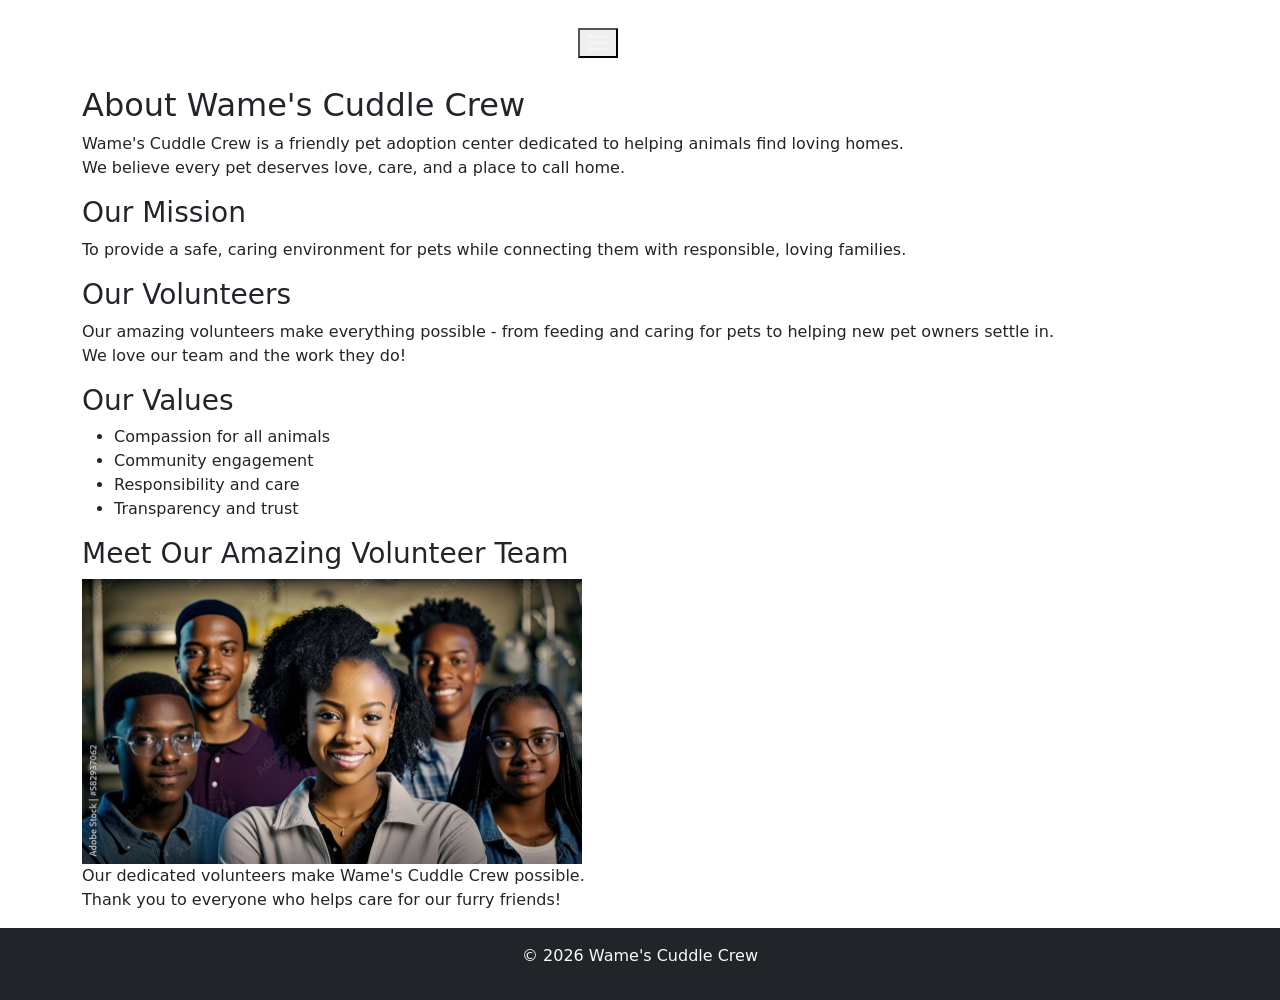
==== about.html @ 8684763a "Update content" ====
<!DOCTYPE html>
<html lang="en">
<head>
    <meta charset="UTF-8">
    <meta name="viewpoint" content="width=device-width, initial-scale=1.0">
    <title>About-Wame's Cuddle Crew</title>

    <link href="https://cdn.jsdelivr.net/npm/bootstrap@5.3.0/dist/css/bootstrap.min.css" rel="stylesheet"> 
    <link rel="stylesheet" href="styles.css">

</head> 

<body>
    <script src="https://cdn.jsdelivr.net/npm/@popperjs/core@2.11.6/dist/umd/popper.min.js"></script> 

    <header>
        <nav class="navbar navbar-expand-lg navbar-dark">
            <div class="container">
                <a class="navbar-brand fw-bold fs-1" href="index.html">Wame"s Cuddle Crew</a>
                <button class="nav-toggler" type="button" data-bs-toggle="collapse" data-bs-target="#navbarNav">
                    <span class="navbar-toggler-icon"></span>
                </button>
                <div class="collapse navbar-collapse" id="navbarNav">
                    <ul class="navbar-nav ms-auto">
                        <li class="nav-item">
                             <a class="nav-link active" href="index.html">Home</a>
                        </li> 
                        <li class="nav-item">
                             <a class="nav-link" href="about.html">About</a>
                        </li> 
                        <li class="nav-item">
                             <a class="nav-link" href="pets.html">Pets</a>
                        </li>
                        <li class="nav-item">
                            <a class="nav-link" href="contact.html">Contact</a>
                        </li>
                        <li class="nav-item">
                            <a class="nav-link" href="testimonials.html">Testimonials</a>
                        </li>
                        <li class="nav-item">
                            <a class="nav-link" href="faq.html">FAQ</a>
                        </li>
                        <li class="nav-item">
                            <a class="nav-link" href="blog.html">Blog</a>
                        </li>
                    </ul>
                </div>
            </div> 
        </nav>
    </header>

 <main class="container may-5">

    <section class="about">
        <h2>About Wame's Cuddle Crew</h2>
        <p>Wame's Cuddle Crew is a friendly pet adoption center dedicated to helping animals find loving homes.<br>
            We believe every pet deserves love, care, and a place to call home.</p>

         <h3>Our Mission</h3>
         <p>To provide a safe, caring environment for pets while connecting them with responsible, loving families.</p>

        <h3>Our Volunteers</h3>
        <p>Our amazing volunteers make everything possible - from feeding and caring for pets to helping new pet owners settle in.<br>
             We love our team and the work they do!</p>
       
        <h3>Our Values</h3>
        <ul>
            <li>Compassion for all animals</li>
            <li>Community engagement</li>
            <li>Responsibility and care</li>
            <li>Transparency and trust</li>
        </ul>  
        <section class="volunteers">
        
        <h3>Meet Our Amazing Volunteer Team</h3>
        <img src="volunteers (2).jpg" alt="Our Volunteer team" width="500">
        <p>Our dedicated volunteers make Wame's Cuddle Crew possible.<br>
            Thank you to everyone who helps care for our furry friends!</p>

</main>

<footer class="text-center py-3 bg-dark text-light">
<p>&copy; 2026 Wame's Cuddle Crew</p>

</footer>

</body>

</html>
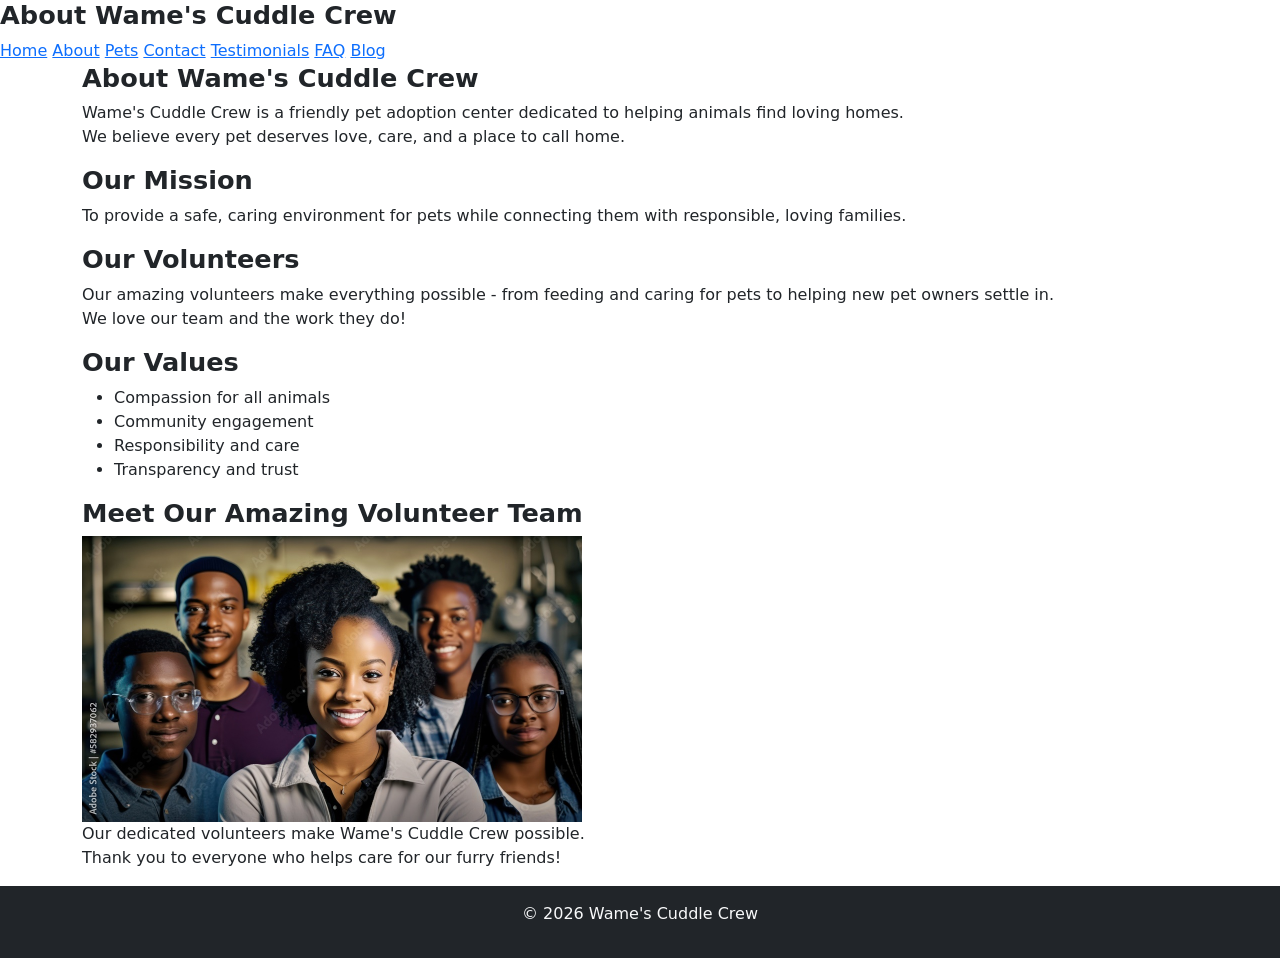
==== commit d022d618: "add content" ====
--- a/about.html
+++ b/about.html
@@ -14,38 +14,16 @@
     <script src="https://cdn.jsdelivr.net/npm/@popperjs/core@2.11.6/dist/umd/popper.min.js"></script> 
 
     <header>
-        <nav class="navbar navbar-expand-lg navbar-dark">
-            <div class="container">
-                <a class="navbar-brand fw-bold fs-1" href="index.html">Wame"s Cuddle Crew</a>
-                <button class="nav-toggler" type="button" data-bs-toggle="collapse" data-bs-target="#navbarNav">
-                    <span class="navbar-toggler-icon"></span>
-                </button>
-                <div class="collapse navbar-collapse" id="navbarNav">
-                    <ul class="navbar-nav ms-auto">
-                        <li class="nav-item">
-                             <a class="nav-link active" href="index.html">Home</a>
-                        </li> 
-                        <li class="nav-item">
-                             <a class="nav-link" href="about.html">About</a>
-                        </li> 
-                        <li class="nav-item">
-                             <a class="nav-link" href="pets.html">Pets</a>
-                        </li>
-                        <li class="nav-item">
-                            <a class="nav-link" href="contact.html">Contact</a>
-                        </li>
-                        <li class="nav-item">
-                            <a class="nav-link" href="testimonials.html">Testimonials</a>
-                        </li>
-                        <li class="nav-item">
-                            <a class="nav-link" href="faq.html">FAQ</a>
-                        </li>
-                        <li class="nav-item">
-                            <a class="nav-link" href="blog.html">Blog</a>
-                        </li>
-                    </ul>
-                </div>
-            </div> 
+        <nav>
+        <h1>About Wame's Cuddle Crew</h1>
+        <a href="index.html">Home</a>
+        <a href="about.html">About</a>
+        <a href="pets.html">Pets</a>
+        <a href="contact.html">Contact</a>
+        <a href="testimonials.html">Testimonials</a>
+        <a href="faq.html">FAQ</a>
+        <a href="blog.html">Blog</a>
+        
         </nav>
     </header>
 
--- a/styles.css
+++ b/styles.css
@@ -0,0 +1,12 @@
+h1, h2, h3, .hero h2, section h2, .card-title{
+    font-size: 1.6rem;
+    font-weight: 600;
+    
+}
+
+.hero logo{ 
+            text-align: center;
+
+             }
+
+             
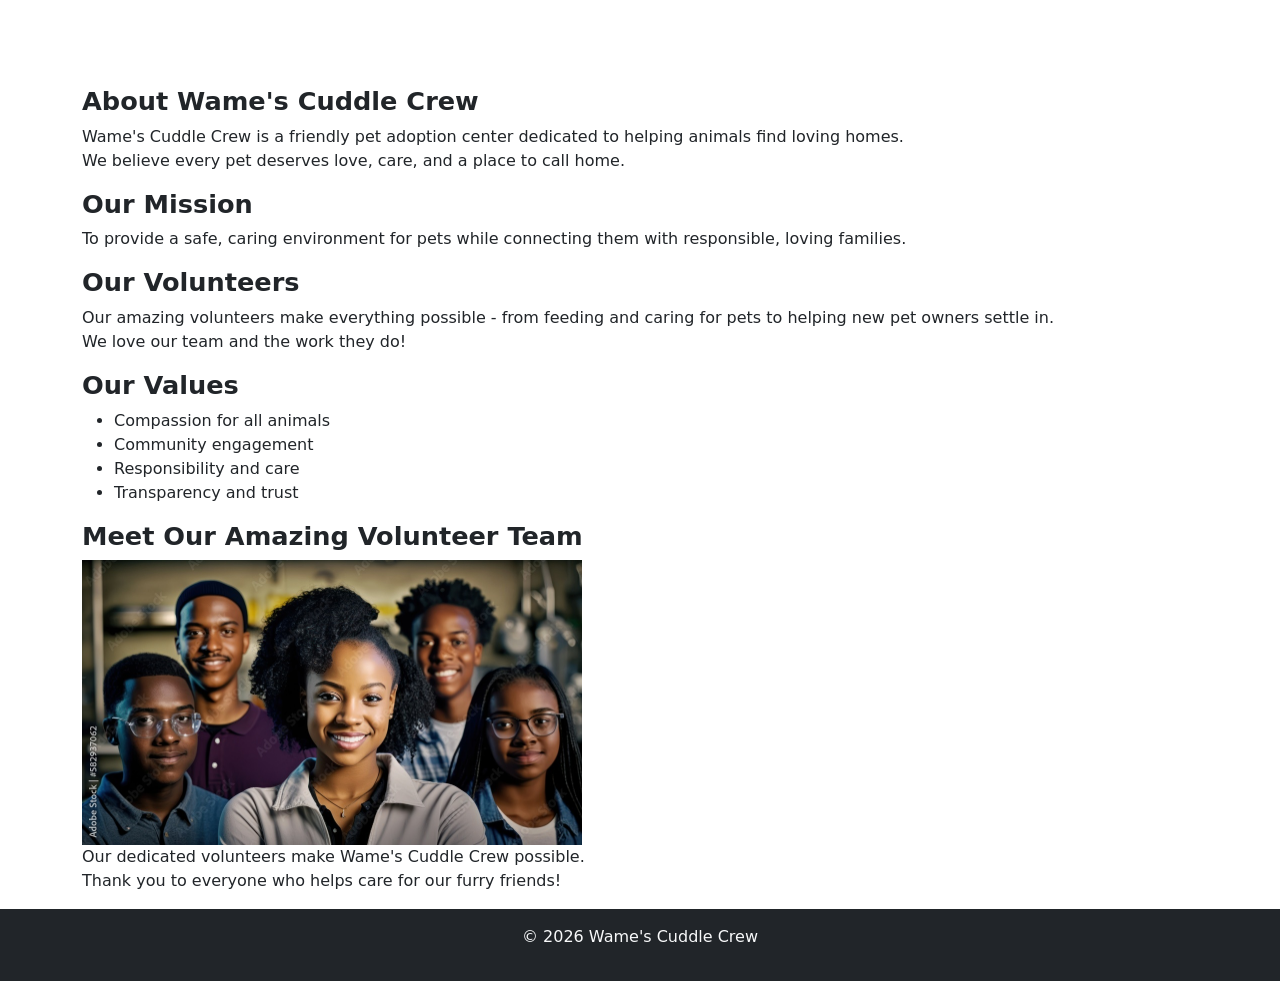
==== commit 888723c3: "Added Bootstrap framework, updated changes on Index, Contact, Testimonials, FAQ, About and Pets page" ====
--- a/about.html
+++ b/about.html
@@ -3,7 +3,7 @@
 <head>
     <meta charset="UTF-8">
     <meta name="viewpoint" content="width=device-width, initial-scale=1.0">
-    <title>About-Wame's Cuddle Crew</title>
+    <title>Wame's Cuddle Crew</title>
 
     <link href="https://cdn.jsdelivr.net/npm/bootstrap@5.3.0/dist/css/bootstrap.min.css" rel="stylesheet"> 
     <link rel="stylesheet" href="styles.css">
@@ -11,21 +11,44 @@
 </head> 
 
 <body>
+     <!-- Bootstrap JS and dependencies --> 
+
     <script src="https://cdn.jsdelivr.net/npm/@popperjs/core@2.11.6/dist/umd/popper.min.js"></script> 
 
+    <script src="https://cdn.jsdelivr.net/npm/bootstrap@5.3.0/dist/js/bootstrap.min.js"></script>
+
+
     <header>
-        <nav>
-        <h1>About Wame's Cuddle Crew</h1>
-        <a href="index.html">Home</a>
-        <a href="about.html">About</a>
-        <a href="pets.html">Pets</a>
-        <a href="contact.html">Contact</a>
-        <a href="testimonials.html">Testimonials</a>
-        <a href="faq.html">FAQ</a>
-        <a href="blog.html">Blog</a>
-        
-        </nav>
-    </header>
+         <nav class="navbar navbar-expand-lg navbar-dark">
+        <div class="container"> 
+            <a class="navbar-brand fw-bold fs-1" href="index.html">Wame's Cuddle Crew</a>
+            <button class="navbar-toggler" type="button" data-bs-toggle="collapse" data-bs-target="#navbarNav"> 
+                <span class="navbar-toggler-icon"></span> 
+                </button> 
+           <div class="collapse navbar-collapse" id="navbarNav"> 
+                <ul class="navbar-nav ms-auto"> 
+                    <li class="nav-item">
+                        <a class="nav-link active" href="index.html">Home</a> 
+                    </li> 
+                    <li class="nav-item">
+                        <a class="nav-link" href="about.html">About</a> 
+                    </li>
+                    <li class="nav-item">
+                        <a class="nav-link" href="contact.html">Contact</a> 
+                    </li>
+                    <li class="nav-item">
+                        <a class="nav-link" href="testimonials.html">Testimonials</a> 
+                    </li>
+                    <li class="nav-item">
+                        <a class="nav-link" href="faq.html">FAQ</a> 
+                    </li>
+                    <li class="nav-item">
+                        <a class="nav-link" href="blog.html">Blog</a>
+                    </li>
+                </ul>
+            </div>    
+        </div>
+      </nav>
 
  <main class="container may-5">
 
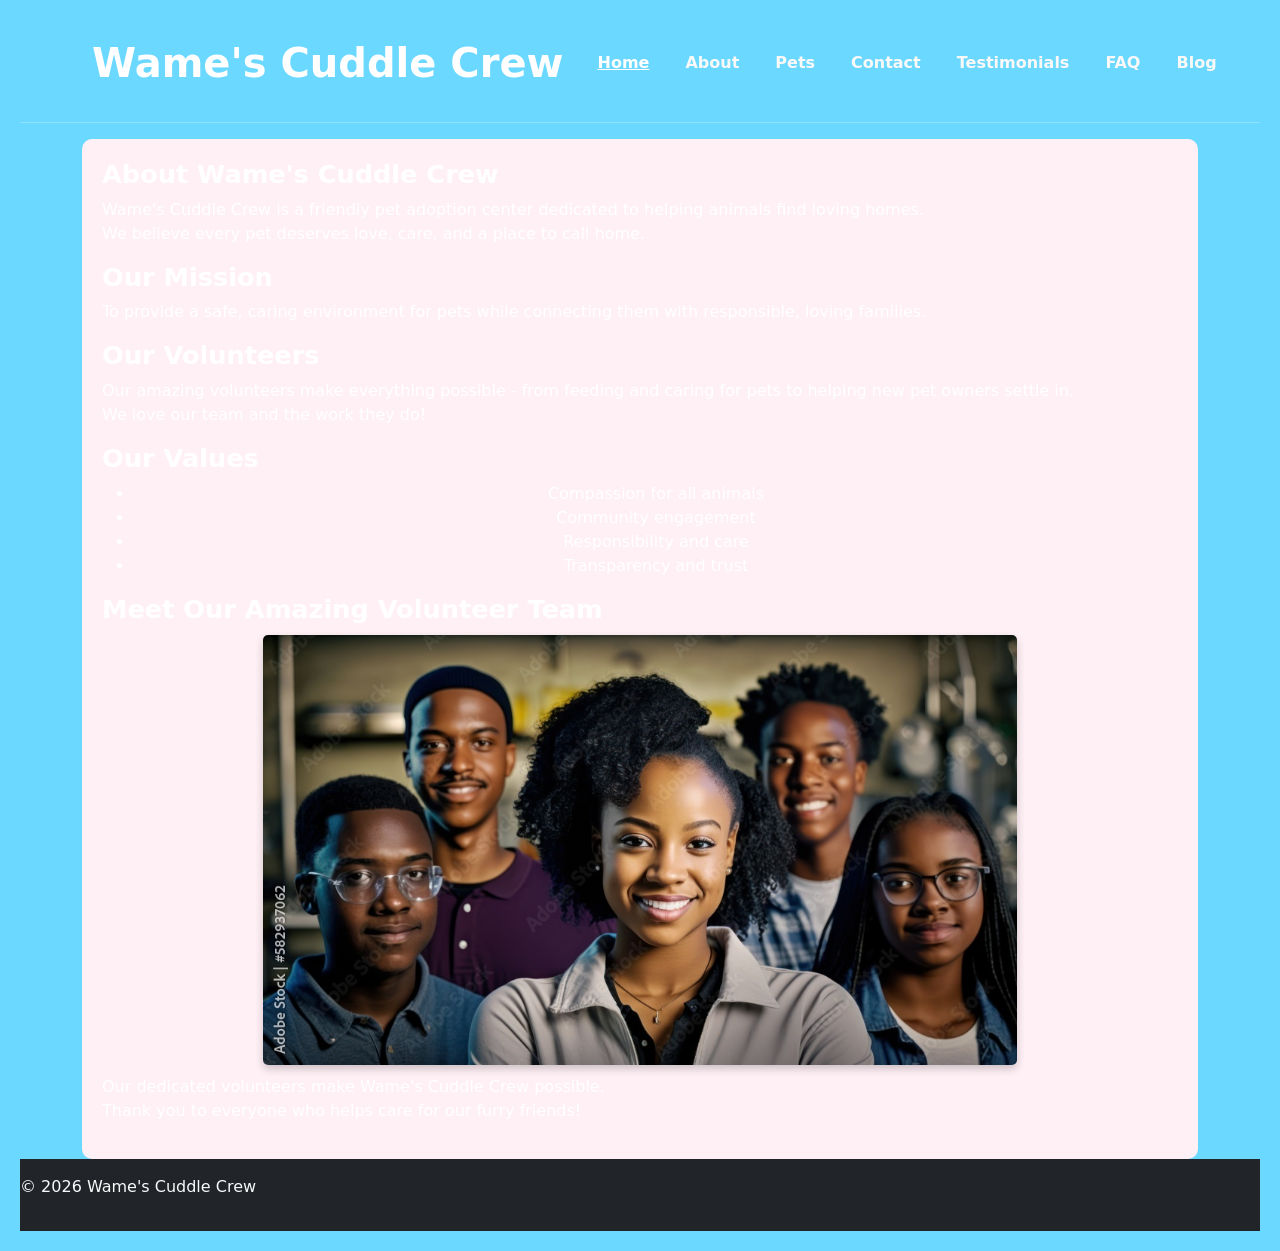
==== commit 210c5654: "Update changes on all pages" ====
--- a/about.html
+++ b/about.html
@@ -27,11 +27,14 @@
                 </button> 
            <div class="collapse navbar-collapse" id="navbarNav"> 
                 <ul class="navbar-nav ms-auto"> 
-                    <li class="nav-item">
+                     <li class="nav-item">
                         <a class="nav-link active" href="index.html">Home</a> 
                     </li> 
                     <li class="nav-item">
                         <a class="nav-link" href="about.html">About</a> 
+                    </li>
+                    <li class="nav-item">
+                        <a class="nav-link" href="pets.html">Pets</a> 
                     </li>
                     <li class="nav-item">
                         <a class="nav-link" href="contact.html">Contact</a> 
@@ -40,7 +43,7 @@
                         <a class="nav-link" href="testimonials.html">Testimonials</a> 
                     </li>
                     <li class="nav-item">
-                        <a class="nav-link" href="faq.html">FAQ</a> 
+                        <a class="nav-link" href="faq.html">FAQ</a>
                     </li>
                     <li class="nav-item">
                         <a class="nav-link" href="blog.html">Blog</a>
@@ -49,6 +52,9 @@
             </div>    
         </div>
       </nav>
+
+ <hr>
+
 
  <main class="container may-5">
 
@@ -65,7 +71,7 @@
              We love our team and the work they do!</p>
        
         <h3>Our Values</h3>
-        <ul>
+            <ul>
             <li>Compassion for all animals</li>
             <li>Community engagement</li>
             <li>Responsibility and care</li>
--- a/styles.css
+++ b/styles.css
@@ -1,12 +1,155 @@
-h1, h2, h3, .hero h2, section h2, .card-title{
-    font-size: 1.6rem;
-    font-weight: 600;
+
     
-}
+
 
 .hero logo{ 
             text-align: center;
 
+
              }
 
+header{
+background-color: #6bd8ff; 
+color: #ffffff;
+text-align: center; 
+padding: 20px;
+}
+
+header nav a {
+color: #ffffff;
+margin: 0 10px;
+font-weight: 600;
+}
+
+
+body {
+background-color: #fdf6f0;
+color: #333;
+}
+
+
+.about {
+background-color: #fff0f5;
+padding: 20px;
+border-radius: 10px;
+}
+
+
+.contact {
+background-color: #e0f7fa;
+padding: 20px;
+border-radius: 10px;
+}
+
+.testimonial {
+background-color: #fff8dc;
+padding: 15px;
+margin-bottom: 15px;
+border-radius: 10px;
+}
+
+.faq {
+background-color: #f0fff0;
+padding: 20px;
+border-radius: 10px;
+}
+
+
+.blog-post {
+background-color: #f5f5f5;
+padding: 20px;
+border-radius: 10px;
+margin-bottom: 15px;
+}
+
+
+img { 
+    width: 1000px; 
+     max-width: 70%; 
+      height: auto; 
+       border-radius: 5px; 
+       display: block; 
+       margin: 10px auto; 
+        box-shadow: 0 4px 8px rgba(0,0,0,0.2); 
+         transition: transform 0.3s ease; 
+         } 
+         
+         img:hover  img { 
+ 
+             transform: scale(1.05); }
+
+img {
+display: block;
+margin: 10px auto; 
+}
+
+p, h2, h3 {
+text-align: left;
+}
+
+
+.navbar .nav-link {
+color: #faf9f8; 
+font-weight: bold;
+transition: color 0.3s ease;
+}
+
+
+.navbar .nav-link:hover {
+color: #000000;
+}
+
+
+.navbar .nav-link.active {
+color: #ffffff; 
+text-decoration: underline;
+font-weight: 600;
+}
+
+.navbar-brand {
+    font-size: 1rem;
+    font-weight: bold
+}
+
+h1, h2, h3, .hero h2, section h2, .card-title {
+    font-size: 1.6rem;
+    font-weight: 600;
+}
+
+p, .lead, .card-text {
+    font-size: 1rem;
+    line-height: 1.5;
+}
+
+.hero {
+    position: relative;
+    width: 100%;
+    height: 100vh; 
+    background-image: url('cute kitten.jpg'); 
+    background-size: cover;
+    background-position: center;
+    background-repeat: no-repeat;
+    display: flex;
+    justify-content: center;
+    align-items: center;
+    text-align: center;
+    color: white;
+}
+
+.hero-overlay {
+    position: absolute;
+    top: 0; left: 0;
+    width: 100%; height: 100%;
+    background: rgba(0, 0, 0, 0.4); 
+    z-index: 1;
+}
+
+.hero-content {
+    position: relative;
+    z-index: 2; 
+}
+
+
+
+
              
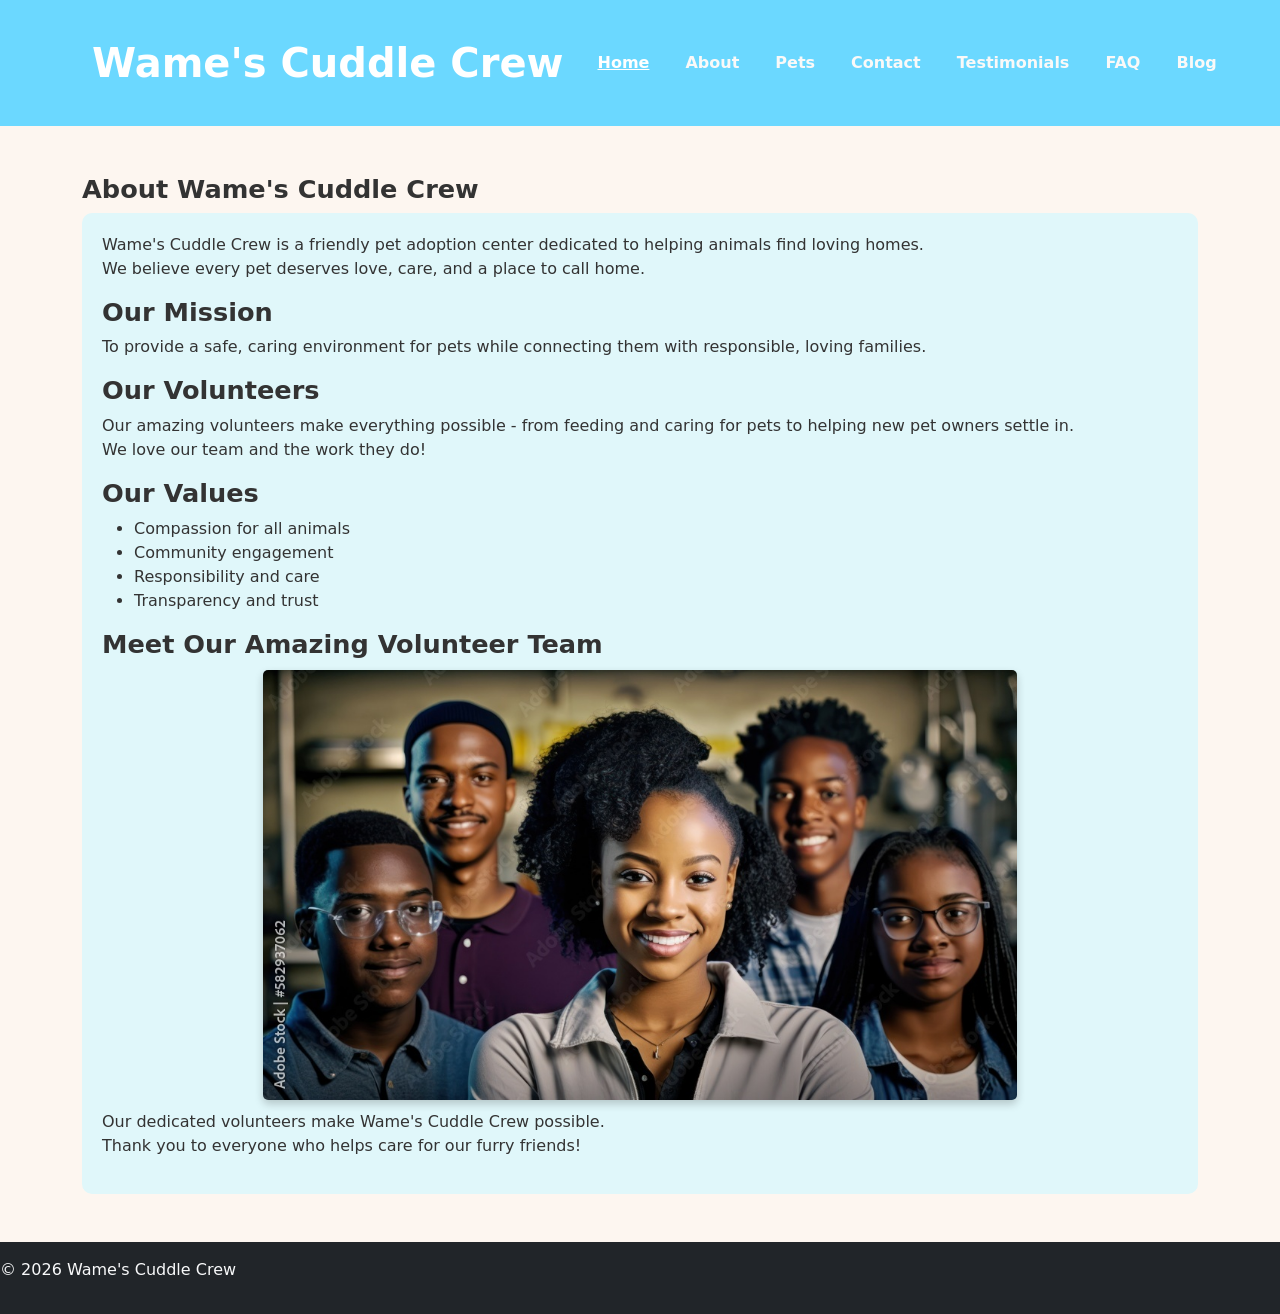
==== commit 89079d95: "Update content" ====
--- a/about.html
+++ b/about.html
@@ -2,8 +2,8 @@
 <html lang="en">
 <head>
     <meta charset="UTF-8">
-    <meta name="viewpoint" content="width=device-width, initial-scale=1.0">
-    <title>Wame's Cuddle Crew</title>
+    <meta name="viewport" content="width=device-width, initial-scale=1.0">
+    <title>About - Wame's Cuddle Crew</title>
 
     <link href="https://cdn.jsdelivr.net/npm/bootstrap@5.3.0/dist/css/bootstrap.min.css" rel="stylesheet"> 
     <link rel="stylesheet" href="styles.css">
@@ -52,43 +52,40 @@
             </div>    
         </div>
       </nav>
+    </header>  
 
- <hr>
+<main class="container my-5">
+<h2>About Wame's Cuddle Crew</h2>
 
+<section class="about">
+          <p>Wame's Cuddle Crew is a friendly pet adoption center dedicated to helping animals find loving homes.<br>
+              We believe every pet deserves love, care, and a place to call home.</p>
 
- <main class="container may-5">
+            <h3>Our Mission</h3>
+            <p>To provide a safe, caring environment for pets while connecting them with responsible, loving families.</p>
 
-    <section class="about">
-        <h2>About Wame's Cuddle Crew</h2>
-        <p>Wame's Cuddle Crew is a friendly pet adoption center dedicated to helping animals find loving homes.<br>
-            We believe every pet deserves love, care, and a place to call home.</p>
-
-         <h3>Our Mission</h3>
-         <p>To provide a safe, caring environment for pets while connecting them with responsible, loving families.</p>
-
-        <h3>Our Volunteers</h3>
-        <p>Our amazing volunteers make everything possible - from feeding and caring for pets to helping new pet owners settle in.<br>
-             We love our team and the work they do!</p>
+            <h3>Our Volunteers</h3>
+            <p>Our amazing volunteers make everything possible - from feeding and caring for pets to helping new pet owners settle in.<br>
+               We love our team and the work they do!</p>
        
-        <h3>Our Values</h3>
-            <ul>
-            <li>Compassion for all animals</li>
-            <li>Community engagement</li>
-            <li>Responsibility and care</li>
-            <li>Transparency and trust</li>
+           <h3>Our Values</h3>
+           <ul>
+           <li>Compassion for all animals</li>
+           <li>Community engagement</li>
+           <li>Responsibility and care</li>
+           <li>Transparency and trust</li>
         </ul>  
         <section class="volunteers">
         
-        <h3>Meet Our Amazing Volunteer Team</h3>
-        <img src="volunteers (2).jpg" alt="Our Volunteer team" width="500">
-        <p>Our dedicated volunteers make Wame's Cuddle Crew possible.<br>
-            Thank you to everyone who helps care for our furry friends!</p>
+            <h3>Meet Our Amazing Volunteer Team</h3>
+            <img src="volunteers (2).jpg" alt="Our Volunteer team" width="200">
+            <p>Our dedicated volunteers make Wame's Cuddle Crew possible.<br>
+                 Thank you to everyone who helps care for our furry friends!</p>
 
-</main>
+   </main>
 
 <footer class="text-center py-3 bg-dark text-light">
-<p>&copy; 2026 Wame's Cuddle Crew</p>
-
+    <p>&copy; 2026 Wame's Cuddle Crew</p>
 </footer>
 
 </body>
--- a/styles.css
+++ b/styles.css
@@ -27,24 +27,9 @@
 color: #333;
 }
 
-
-.about {
-background-color: #fff0f5;
-padding: 20px;
-border-radius: 10px;
-}
-
-
-.contact {
+.contact, .testimonials, .blog-post, .pets, .about, .faq {
 background-color: #e0f7fa;
 padding: 20px;
-border-radius: 10px;
-}
-
-.testimonial {
-background-color: #fff8dc;
-padding: 15px;
-margin-bottom: 15px;
 border-radius: 10px;
 }
 
@@ -53,15 +38,6 @@
 padding: 20px;
 border-radius: 10px;
 }
-
-
-.blog-post {
-background-color: #f5f5f5;
-padding: 20px;
-border-radius: 10px;
-margin-bottom: 15px;
-}
-
 
 img { 
     width: 1000px; 
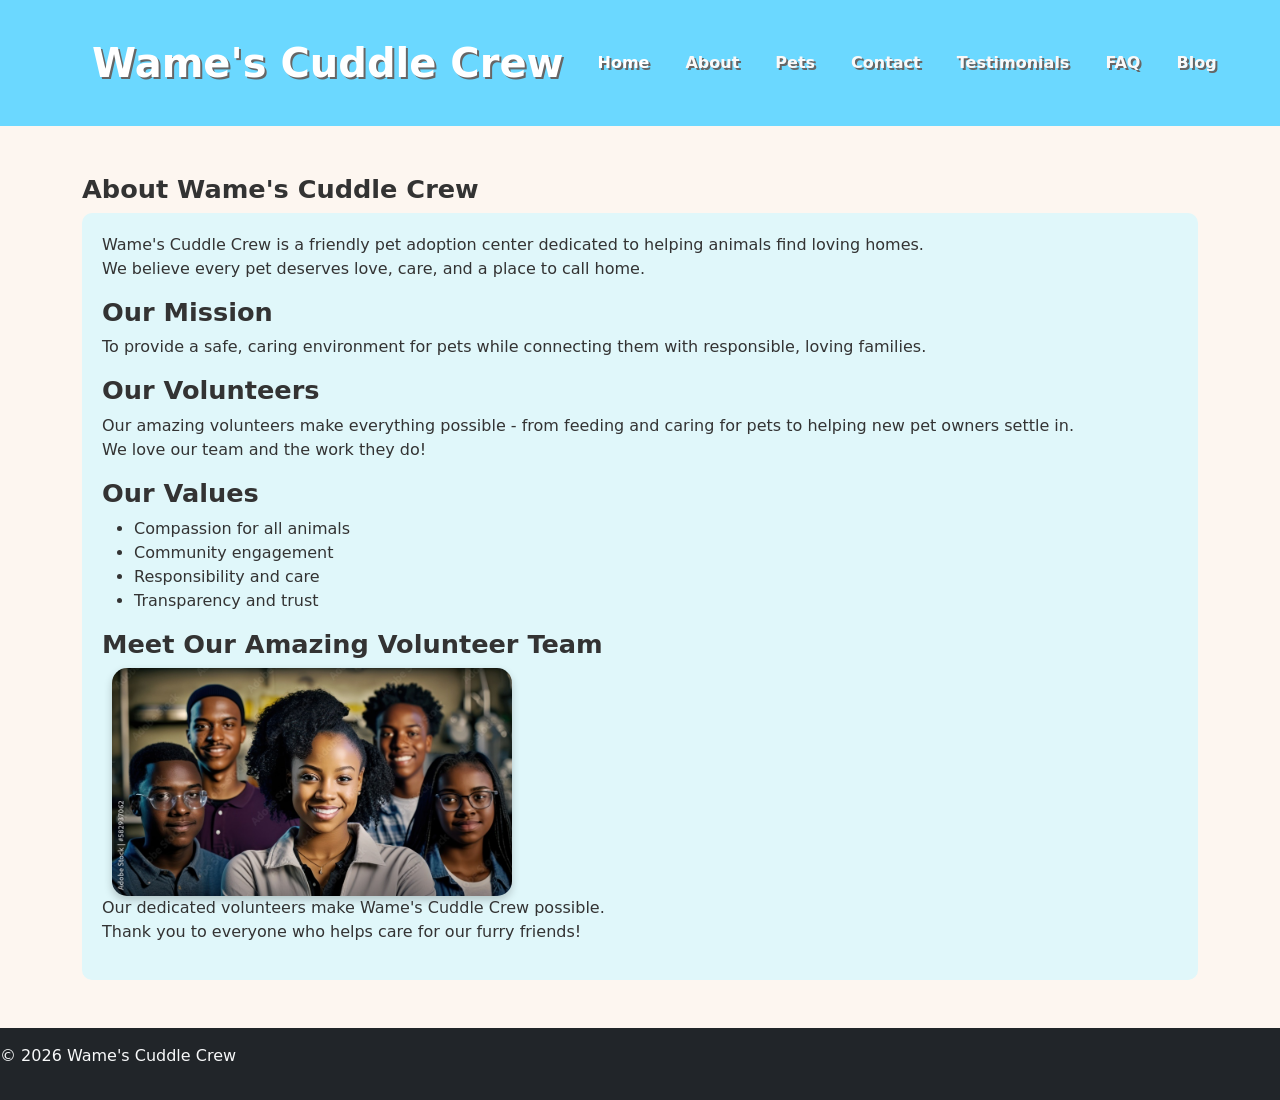
==== commit bd4b865f: "Update content" ====
--- a/about.html
+++ b/about.html
@@ -78,7 +78,7 @@
         <section class="volunteers">
         
             <h3>Meet Our Amazing Volunteer Team</h3>
-            <img src="volunteers (2).jpg" alt="Our Volunteer team" width="200">
+            <img src="images/volunteers (2).jpg" alt="Our Volunteer team" width="200">
             <p>Our dedicated volunteers make Wame's Cuddle Crew possible.<br>
                  Thank you to everyone who helps care for our furry friends!</p>
 
--- a/styles.css
+++ b/styles.css
@@ -1,18 +1,10 @@
-
-    
-
-
-.hero logo{ 
-            text-align: center;
-
-
-             }
-
 header{
 background-color: #6bd8ff; 
 color: #ffffff;
 text-align: center; 
 padding: 20px;
+text-shadow: 2px 2px 0px #666 ;
+
 }
 
 header nav a {
@@ -27,7 +19,7 @@
 color: #333;
 }
 
-.contact, .testimonials, .blog-post, .pets, .about, .faq {
+.contact, .testimonials, .blog-post, .pets, .about, .faq, .home {
 background-color: #e0f7fa;
 padding: 20px;
 border-radius: 10px;
@@ -40,12 +32,12 @@
 }
 
 img { 
-    width: 1000px; 
-     max-width: 70%; 
+    width: 400px; 
+     max-width: 100%; 
       height: auto; 
-       border-radius: 5px; 
+       border-radius: 15px; 
        display: block; 
-       margin: 10px auto; 
+       margin: auto 10px; 
         box-shadow: 0 4px 8px rgba(0,0,0,0.2); 
          transition: transform 0.3s ease; 
          } 
@@ -54,10 +46,19 @@
  
              transform: scale(1.05); }
 
-img {
-display: block;
-margin: 10px auto; 
+.card img {
+    width: 100%;
+    height: 220px;
+    object-fit: cover;
+    display: block;
 }
+ 
+.gallery {
+  display: grid;
+  grid-template-columns: repeat(4, 1fr);
+  gap: 20px;
+}
+ 
 
 p, h2, h3 {
 text-align: left;
@@ -75,12 +76,8 @@
 color: #000000;
 }
 
+ 
 
-.navbar .nav-link.active {
-color: #ffffff; 
-text-decoration: underline;
-font-weight: 600;
-}
 
 .navbar-brand {
     font-size: 1rem;
@@ -95,13 +92,15 @@
 p, .lead, .card-text {
     font-size: 1rem;
     line-height: 1.5;
+    display: flex;
+    flex-direction: column;
+    justify-content: space-between;
 }
 
 .hero {
     position: relative;
-    width: 100%;
-    height: 100vh; 
-    background-image: url('cute kitten.jpg'); 
+     height: 90vh; 
+    background-image: url('images/cute kitten.jpg'); 
     background-size: cover;
     background-position: center;
     background-repeat: no-repeat;
@@ -125,7 +124,13 @@
     z-index: 2; 
 }
 
+#feedback {
+    opacity: 0;
+    transition: 0.5s;
+}
 
+#feedback.show {
+    opacity: 1;
 
+}
 
-             
